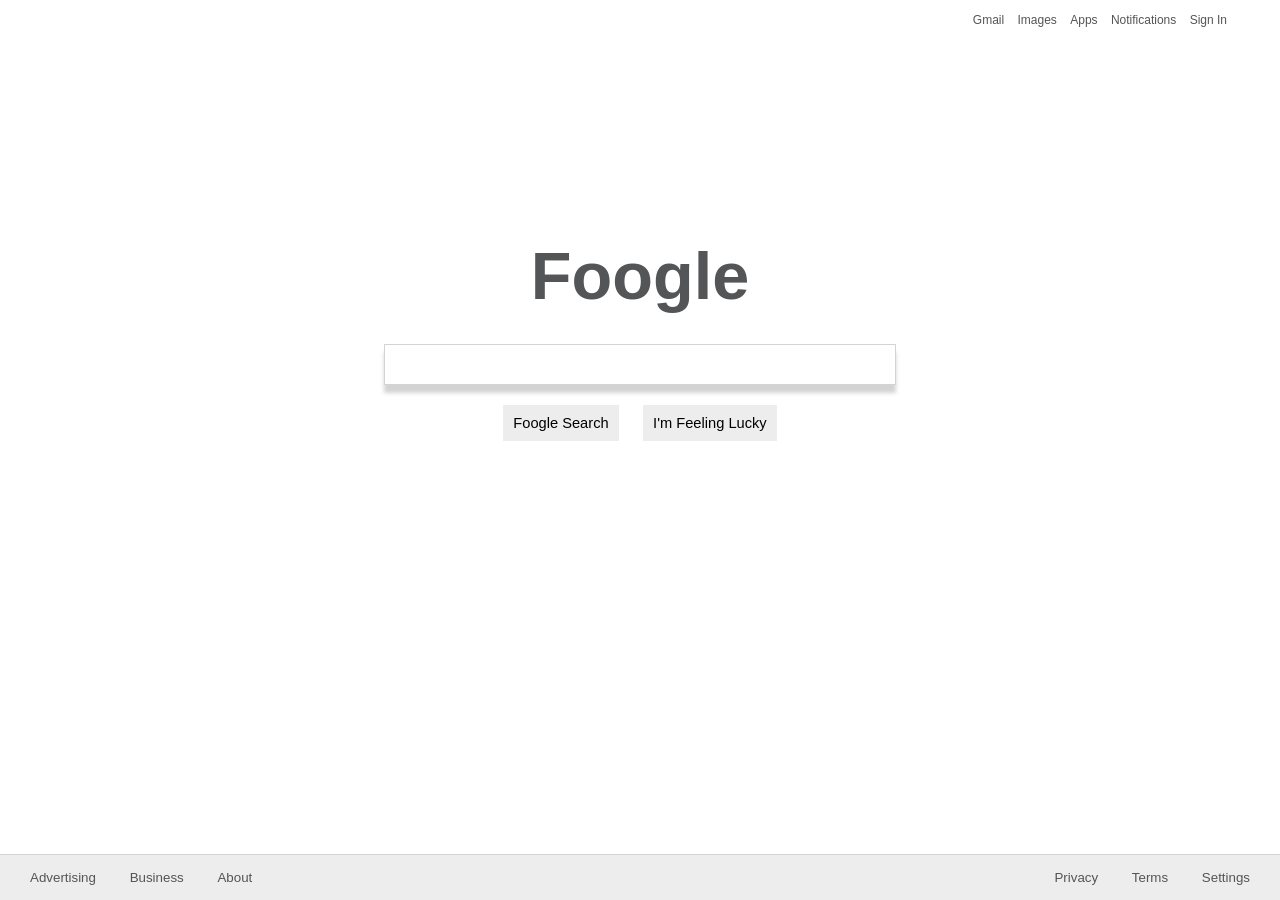
==== search.html @ f9b20ba1 "Initial Commit with nearly complete html and css Initial commit when project is actually nearly comp" ====
<!DOCTYPE html>
<html>
<head>
  <meta charset="utf-8"/>
  <link href="stylesheet.css" rel="stylesheet" type="text/css">
  <title>Foogle</title>
</head>
<body>
  <div class="favicons">
    <a href="http://gmail.com" target="_blank">Gmail</a>
    <a href="#" target="_blank">Images</a>
    <a href="#" target="_blank">Apps</a>
    <a href="#" target="_blank">Notifications</a>
    <a href="#" target="_blank">Sign In</a>
  </div>

  <div class="spacer">
    <br>
  </div>

  <h1>Foogle</h1>
  <form>
    <input type="text"></input>
    <br>
    <button>Foogle Search</button>
    <button>I'm Feeling Lucky</button>
  </form>

  <footer>
    <div class="left_foot">
      <a href="#" target="_blank">Advertising</a>
      <a href="#" target="_blank">Business</a>
      <a href="#" target="_blank">About</a>
    </div>
    <div class="right_foot">
      <a href="#" target="_blank">Privacy</a>
      <a href="#" target="_blank">Terms</a>
      <a href="#" target="_blank">Settings</a>
    </div>

  </footer>


</body>
</html>
---- stylesheet.css ----
body {
  font-family: Helvetica, Arial, sans-serif;
  color: #545556 ;
  text-align: center;
}

a {
  text-decoration: none;
  color: #545556;
  padding: 5px 5px;
}

.favicons {
  text-align: right;
  float: right;
  display: inline-block;
  margin: auto;
  font-size: 9pt;
  padding: 5px 40px;
}

.spacer {
  height: 200px;
  width: 100%;
  margin: auto;
  padding: 0;
}

h1 {
  top: 100px;
  font-size: 50pt;
  margin: auto;
  clear: both;
  top: 30px;
  padding: 30px;
}
input {
  width: 40%;
  line-height: 2.75em;
  text-align: right;
  box-shadow: 0px 8px 4px lightgrey;
  border: .5px solid lightgrey;
}

button {
  display: inline-block;
  margin: 20px 10px;
  padding: 10px;
  border: none;
  font-size:11pt;
  background-color: #ededed;
}

button:hover{
  border: 1px solid black;
  color: black;
  box-shadow: 0px 3px 3px lightgrey;

}

footer{
  text-align: left;
  position: fixed;
  bottom: 0;
  background-color: #ededed;
  width: 100%;
  margin: 0;
  left: 0;
  border-top: 1px solid lightgrey;
}

footer div{
  display: inline-block;
  padding: 15px;
  margin: 0;
  font-size: 10pt;
}

footer a {
  margin: 15px 15px;
  padding: 15px 0px;
}

.left_foot{
  text-align: left;
  float: left;
}

.right_foot {
  text-align: right;
  float: right;
}
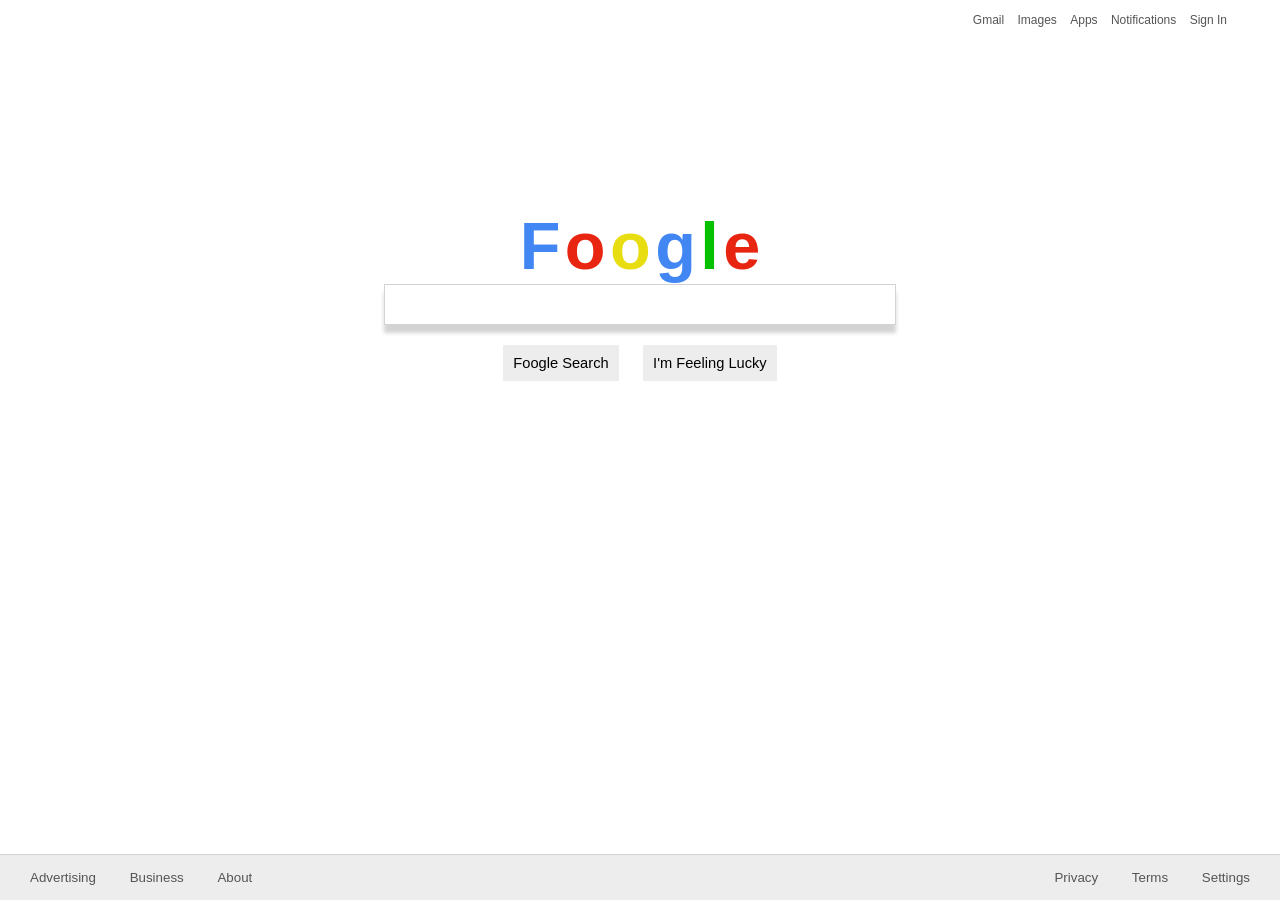
==== commit 7197edbb: "Adds Final CSS Styling for colors Add final css styling to center 'foogle' text to match google colo" ====
--- a/search.html
+++ b/search.html
@@ -18,7 +18,14 @@
     <br>
   </div>
 
-  <h1>Foogle</h1>
+  <!-- <h1>Foogle</h1> -->
+  <h1>F</h1>
+  <h1>o</h1>
+  <h1>o</h1>
+  <h1>g</h1>
+  <h1>l</h1>
+  <h1>e</h1>
+
   <form>
     <input type="text"></input>
     <br>
--- a/stylesheet.css
+++ b/stylesheet.css
@@ -8,6 +8,10 @@
   text-decoration: none;
   color: #545556;
   padding: 5px 5px;
+}
+
+a:hover {
+  text-decoration: underline;
 }
 
 .favicons {
@@ -32,8 +36,31 @@
   margin: auto;
   clear: both;
   top: 30px;
-  padding: 30px;
+  padding: 30px 0px;
+  display: inline;
+  color:#4286f4;
 }
+
+h1 ~ h1 {
+  color: #e82510;
+}
+
+h1 ~ h1 ~ h1 {
+  color: #e8dd10;
+}
+
+h1 ~ h1 ~ h1 ~ h1 {
+  color: #4286f4;
+}
+
+h1 ~ h1 ~ h1 ~ h1 ~ h1 {
+  color: #06c100;
+}
+
+h1 ~ h1 ~ h1 ~ h1 ~ h1 ~ h1 {
+  color: #e82510;
+}
+
 input {
   width: 40%;
   line-height: 2.75em;
